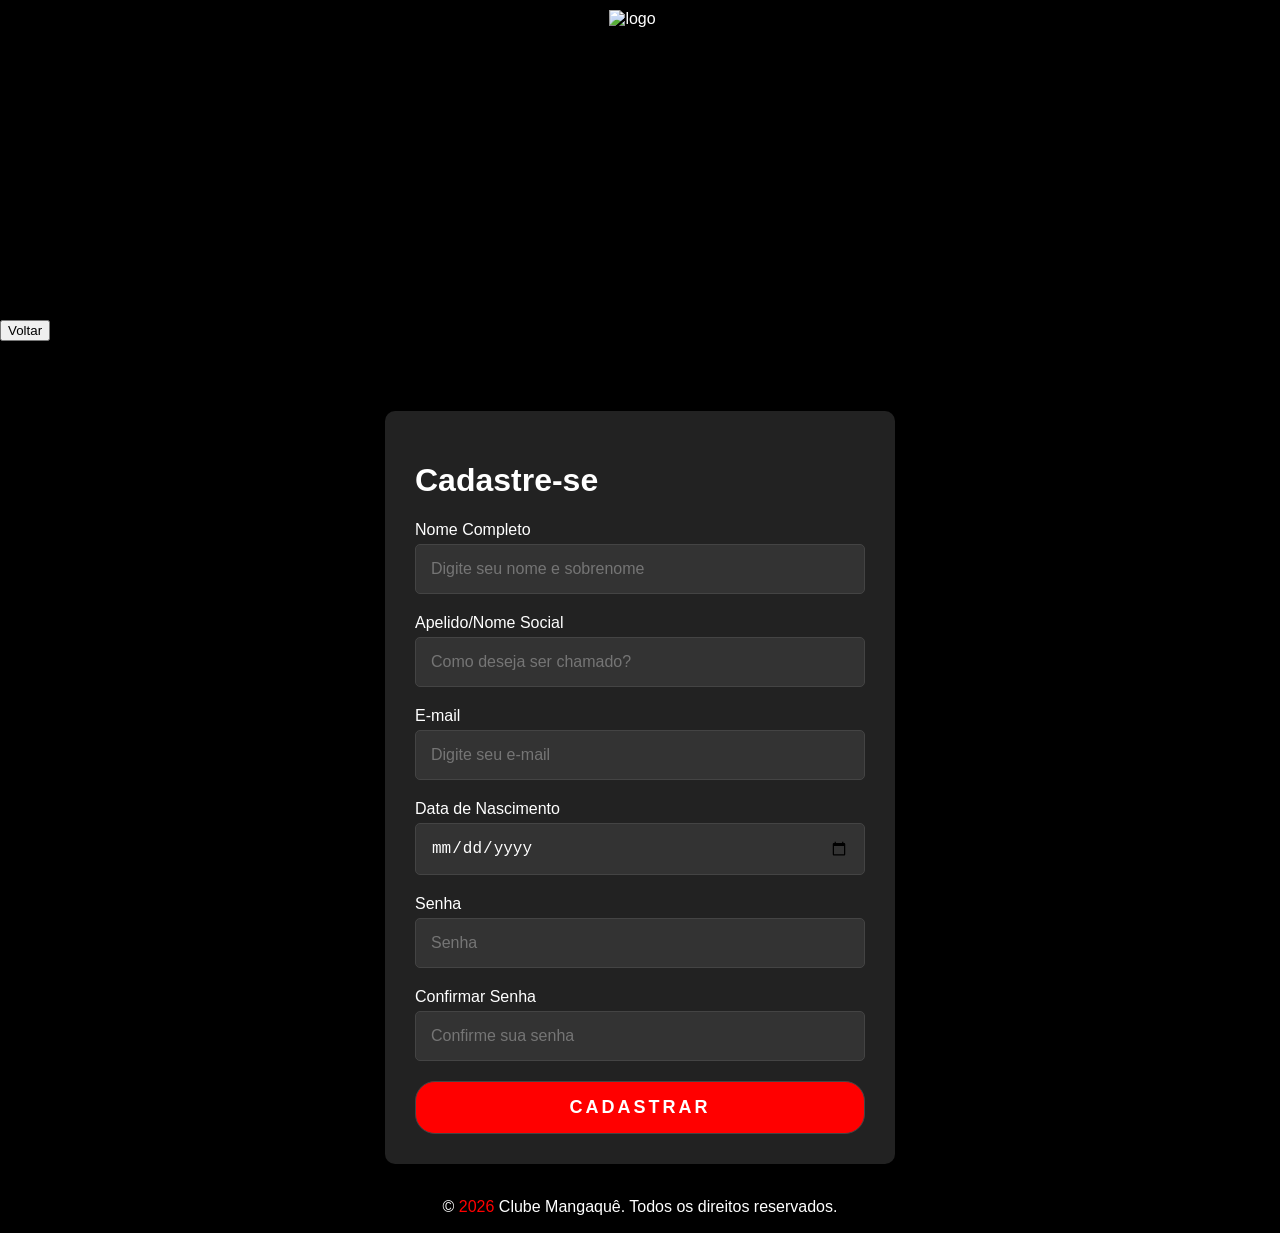
==== Clube Mangaque/hq/cadastro.html @ 77aa0c45 "Estilização da página de cadastro" ====
<!DOCTYPE html>
<html lang="pt-BR">
<head>
    <meta charset="UTF-8">
    <meta name="viewport" content="width=device-width, initial-scale=1.0">
    <title>Clube Mangaquê</title>
    <link rel="stylesheet" href="style.css">
</head>
<body>
    <header>
        <nav>
            <div class="nav-container">
                <div class="menu-image">
                    <img src="./images/mangaque.png" alt="logo">
                </div>             
            </div>
        </nav>
    </header>
    <div>
        <button class="btn_voltar">Voltar</button>
    </div>
    <main class="main-cadastro">
        <div class="cadastro-container">
            <div class="card-cadastro">
                <h1>Cadastre-se</h1>
                <div class="textfield">
                    <label for="nome">Nome Completo</label>
                    <input type="text" name="usuario" placeholder="Digite seu nome e sobrenome" required>
                </div>
                <div class="textfield">
                    <label for="apelido">Apelido/Nome Social</label>
                    <input type="text" name="usuario" placeholder="Como deseja ser chamado?" required>
                </div>
                <div class="textfield">
                    <label for="email">E-mail</label>
                    <input type="text" name="email" placeholder="Digite seu e-mail" required>
                </div>
                <div class="textfield">
                    <label for="data-nascimento">Data de Nascimento</label>
                    <input type="date" name="data-nascimento" required>
                </div>
                <div class="textfield">
                    <label for="senha">Senha</label>
                    <input type="password" name="senha" placeholder="Senha" required>
                </div>
                <div class="textfield">
                    <label for="confirmar-senha">Confirmar Senha</label>
                    <input type="password" name="confirmar-senha" placeholder="Confirme sua senha" required>
                </div>
               
                <button type="submit" class="btn-cadastrar">Cadastrar</button>
            </div>
        </div>
    </main>

    <footer>
        <p> &copy; <span id="ano"></span> Clube Mangaquê. Todos os direitos reservados.</p>
    </footer>
    <script>
        document.getElementById("ano").textContent = new Date().getFullYear();
    </script>

</body>
</html>
---- Clube Mangaque/hq/style.css ----
body {
    margin: 0;
    padding: 0;
    font-family: Arial, Helvetica, sans-serif;
    background-color: black;
    color: white;
}


.top-bar {
    display: flex;
    justify-content: center;
    align-items: center;
    background-color: white; 
    padding: 10px;
}

.header-image {
    width: 100%; 
    height: auto; /*vamos tentar deixar um valor fixo aqui, achei que ela está muito grande. Ass: Bianca*/
    display: block;
}
img {
    display: block;
  }
  
  img:hover {
    opacity: 1.0;
  }
  


nav {
    background-color: transparent; 
    padding: 10px 0;
}

.nav-container {
    display: flex;
    align-items: center;
    justify-content: center;
}

main {
display: flex;
flex-direction: row;
margin-top: 50px;
justify-content: space-around;
padding: 20px;
height: 100vh;
}

h2 {
font-size: 45px;/*Diminui um pouco o tamanho pois estava sobrepondo o texto. Ass: Bianca*/
line-height: 10px;
font-family: helvetica;

}

span{
    color: red;

}



p{
    line-height: 20px;
    max-width: 500px;
    font-family: helvetica;
}


.menu-image {
    display: flex;
    align-items: center;
    margin-right: 15px;
}

.menu-image img {
    height: 300px; 
}

.menu {
    display: flex;
    list-style: none;
    margin: 0;
    padding: 0;
    align-items: center;
}

.menu li {
    margin: 0 15px;
}

.menu li a {
    text-decoration: none;
    color: white; 
    font-weight: bold;
    text-transform: uppercase;
    font-size: 16px;
}

.search-box {
    padding: 5px;
    border-radius: 5px;
    border: 1px solid #000; 
    margin-left: 15px;
}

footer{
    display: flex;
    align-items: center;
    justify-content: center; 
}

/*Bloco login página inicial*/
.login-container {
    display: flex;
    justify-content: flex-end;
    align-items: flex-start;
    height: 100vh;
    padding-right: 50px;
    width: 50%;
}

.card-login {
    background: #222;
    padding: 44px;
    border-radius: 10px;
    box-shadow: 0 2px 5px rgba(0, 0, 0, 0.3);
    width: 100%;
    max-width: 350px;
}

.card-login h1 {
    text-align: center;
    color: white;
    font-size: 28px;
    margin-bottom: 20px;
    text-transform: uppercase;
   
}

.card-login h3 {
    text-align: center;
    color: white;
    font-size: 15px;
    margin-bottom: 20px;
    text-transform: uppercase;
   
}


.textfield {
    margin-bottom: 20px;
}

.textfield label {
    display: block;
    margin-bottom: 5px;
}

.textfield input {
    width: 100%;
    padding: 15px;
    border: 1px solid #444;
    border-radius: 5px;
    background-color: #333;
    color: white;
    font-size: 16px;
    box-sizing: border-box;
}

.textfield input:focus {
    outline: none;
    border-color: red;
}

.btn-login {
    text-align: center;
    background-color: red;
    color: white;
    padding: 15px 30px;
    border: 1px solid #444;
    border-radius: 20px;
    cursor: pointer;
    width: 100%;
    font-size: 18px;
    transition: background-color 0.3s ease;
    text-transform: uppercase;
    font-weight: 800;
    letter-spacing: 3px;
    box-sizing: border-box;
}

.btn-login:hover {
    background-color: darkred;
}

.btn-cadastro{
    text-align: center;
    background-color: red;
    color: white;
    padding: 15px 30px;
    border: 1px solid #444;
    border-radius: 20px;
    cursor: pointer;
    width: 100%;
    font-size: 18px;
    transition: background-color 0.3s ease;
    text-transform: uppercase;
    font-weight: 800;
    letter-spacing: 3px;
    box-sizing: border-box;
}

.btn-cadastro:hover {
    background-color: darkred;
}
/*Style bloco login página inicial*/


/* Style tela decadastro*/
.main-cadastro {
    display: flex;
    flex-direction: row;
    margin-top: 50px;
    justify-content: space-around;
    padding: 20px;
    height: 750px;
    }

.btn-cadastrar{
    text-align: center;
    background-color: red;
    color: white;
    padding: 15px 15px;
    border: 1px solid #444;
    border-radius: 20px;
    cursor: pointer;
    width: 100%;
    font-size: 18px;
    transition: background-color 0.3s ease;
    text-transform: uppercase;
    font-weight: 800;
    letter-spacing: 3px;
    box-sizing: border-box;
}

.btn-cadastrar:hover {
    background-color: darkred;
}

.cadastro-container {
    display: flex;
    justify-content: center;
    align-items: flex-start;
    height: 750px;
    width: 50%;
}

.card-cadastro {
    background: #222;
    padding: 30px;
    border-radius: 10px;
    box-shadow: 0 2px 5px rgba(0, 0, 0, 0.3);
    width: 100%;
    max-width: 450px;
}



/* Style tela decadastro*/
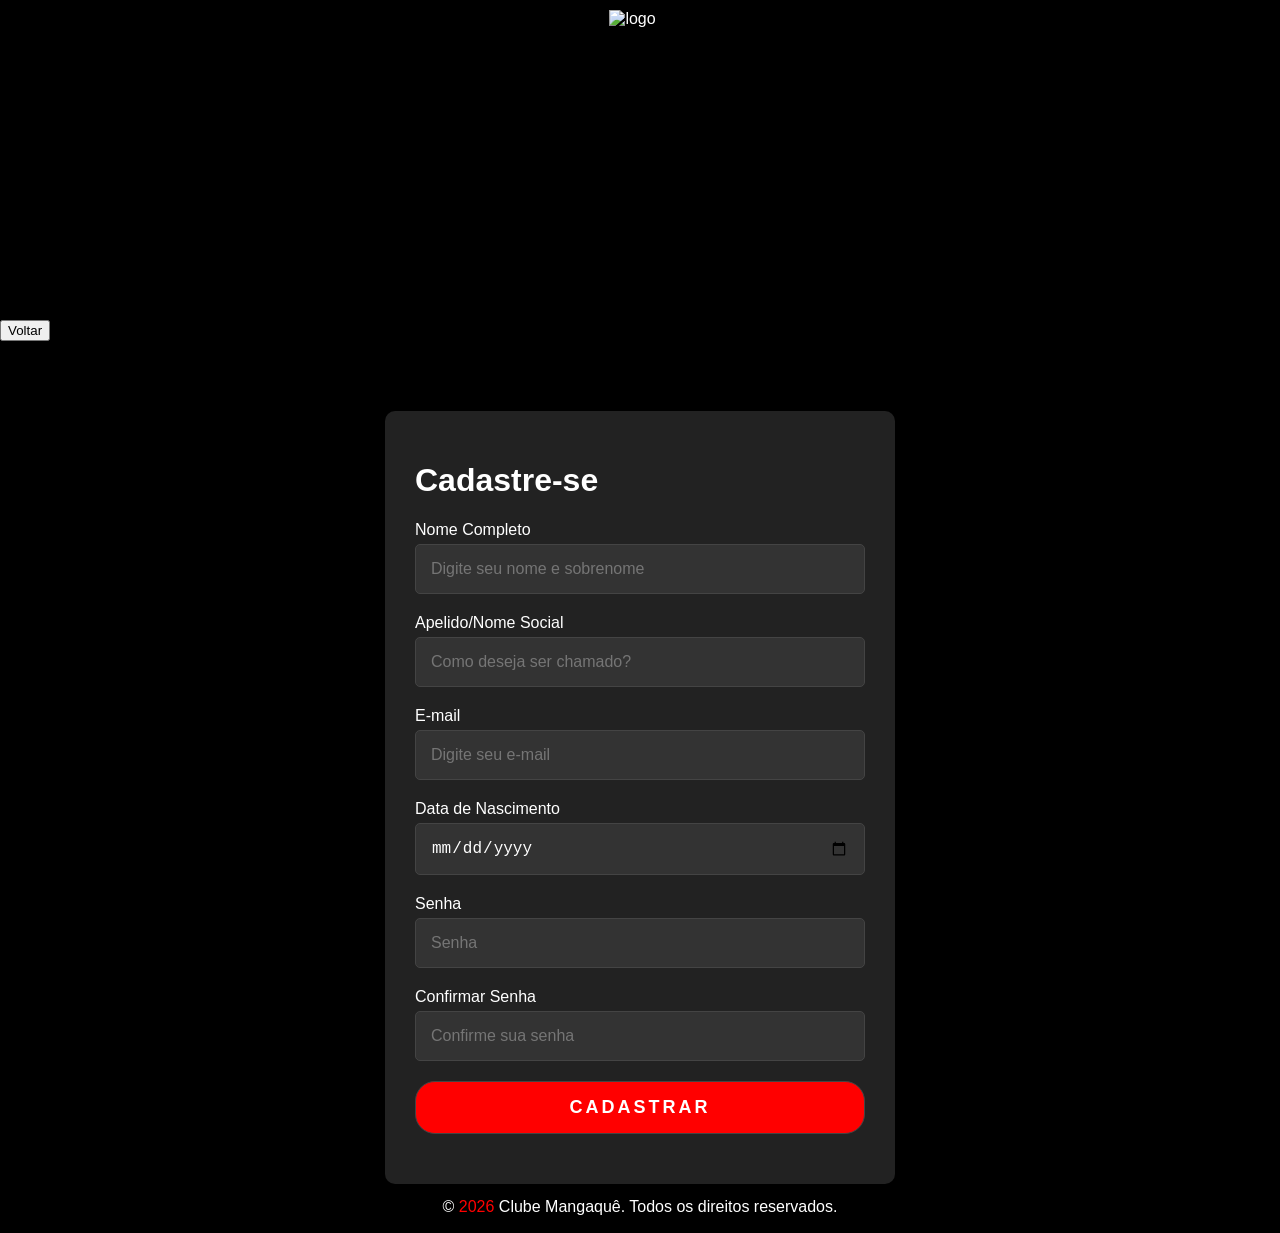
==== commit b365318e: "Banco de Dados para cadastro de usuários" ====
--- a/Clube Mangaque/hq/cadastro.html
+++ b/Clube Mangaque/hq/cadastro.html
@@ -23,32 +23,34 @@
         <div class="cadastro-container">
             <div class="card-cadastro">
                 <h1>Cadastre-se</h1>
-                <div class="textfield">
-                    <label for="nome">Nome Completo</label>
-                    <input type="text" name="usuario" placeholder="Digite seu nome e sobrenome" required>
-                </div>
-                <div class="textfield">
-                    <label for="apelido">Apelido/Nome Social</label>
-                    <input type="text" name="usuario" placeholder="Como deseja ser chamado?" required>
-                </div>
-                <div class="textfield">
-                    <label for="email">E-mail</label>
-                    <input type="text" name="email" placeholder="Digite seu e-mail" required>
-                </div>
-                <div class="textfield">
-                    <label for="data-nascimento">Data de Nascimento</label>
-                    <input type="date" name="data-nascimento" required>
-                </div>
-                <div class="textfield">
-                    <label for="senha">Senha</label>
-                    <input type="password" name="senha" placeholder="Senha" required>
-                </div>
-                <div class="textfield">
-                    <label for="confirmar-senha">Confirmar Senha</label>
-                    <input type="password" name="confirmar-senha" placeholder="Confirme sua senha" required>
-                </div>
-               
-                <button type="submit" class="btn-cadastrar">Cadastrar</button>
+                    <form class="formCadastro" action="processaCadastro.php" method="POST">
+                    
+                    <div class="textfield">
+                        <label for="nome">Nome Completo</label>
+                        <input type="text" name="nomeCompleto" placeholder="Digite seu nome e sobrenome" required>
+                    </div>
+                    <div class="textfield">
+                        <label for="apelido">Apelido/Nome Social</label>
+                        <input type="text" name="apelido" placeholder="Como deseja ser chamado?">
+                    </div>
+                    <div class="textfield">
+                        <label for="email">E-mail</label>
+                        <input type="text" name="email" placeholder="Digite seu e-mail" required>
+                    </div>
+                    <div class="textfield">
+                        <label for="dataNascimento">Data de Nascimento</label>
+                        <input type="date" name="dataNascimento" required>
+                    </div>
+                    <div class="textfield">
+                        <label for="senha">Senha</label>
+                        <input type="password" name="senha" placeholder="Senha" required>
+                    </div>
+                    <div class="textfield">
+                        <label for="confirmarSenha">Confirmar Senha</label>
+                        <input type="password" name="confirmarSenha" placeholder="Confirme sua senha" required>
+                    </div>
+                    <button type="submit" class="btn-cadastrar">Cadastrar</button>
+                </form>
             </div>
         </div>
     </main>
--- a/Clube Mangaque/hq/style.css
+++ b/Clube Mangaque/hq/style.css
@@ -223,6 +223,7 @@
 
 
 /* Style tela decadastro*/
+
 .main-cadastro {
     display: flex;
     flex-direction: row;
@@ -230,27 +231,6 @@
     justify-content: space-around;
     padding: 20px;
     height: 750px;
-    }
-
-.btn-cadastrar{
-    text-align: center;
-    background-color: red;
-    color: white;
-    padding: 15px 15px;
-    border: 1px solid #444;
-    border-radius: 20px;
-    cursor: pointer;
-    width: 100%;
-    font-size: 18px;
-    transition: background-color 0.3s ease;
-    text-transform: uppercase;
-    font-weight: 800;
-    letter-spacing: 3px;
-    box-sizing: border-box;
-}
-
-.btn-cadastrar:hover {
-    background-color: darkred;
 }
 
 .cadastro-container {
@@ -268,8 +248,35 @@
     box-shadow: 0 2px 5px rgba(0, 0, 0, 0.3);
     width: 100%;
     max-width: 450px;
-}
-
-
-
-/* Style tela decadastro*/+    height: 95%;
+}
+
+
+.btn-cadastrar{
+    text-align: center;
+    background-color: red;
+    color: white;
+    padding: 15px 15px;
+    border: 1px solid #444;
+    border-radius: 20px;
+    cursor: pointer;
+    width: 100%;
+    font-size: 18px;
+    transition: background-color 0.3s ease;
+    text-transform: uppercase;
+    font-weight: 800;
+    letter-spacing: 3px;
+    box-sizing: border-box;
+}
+
+.btn-cadastrar:hover {
+    background-color: darkred;
+}
+
+.form-cadastro {
+    display: flex;
+    flex-direction: column;
+    align-items: center;
+    justify-content: space-between
+}
+/* Style tela de cadastro*/
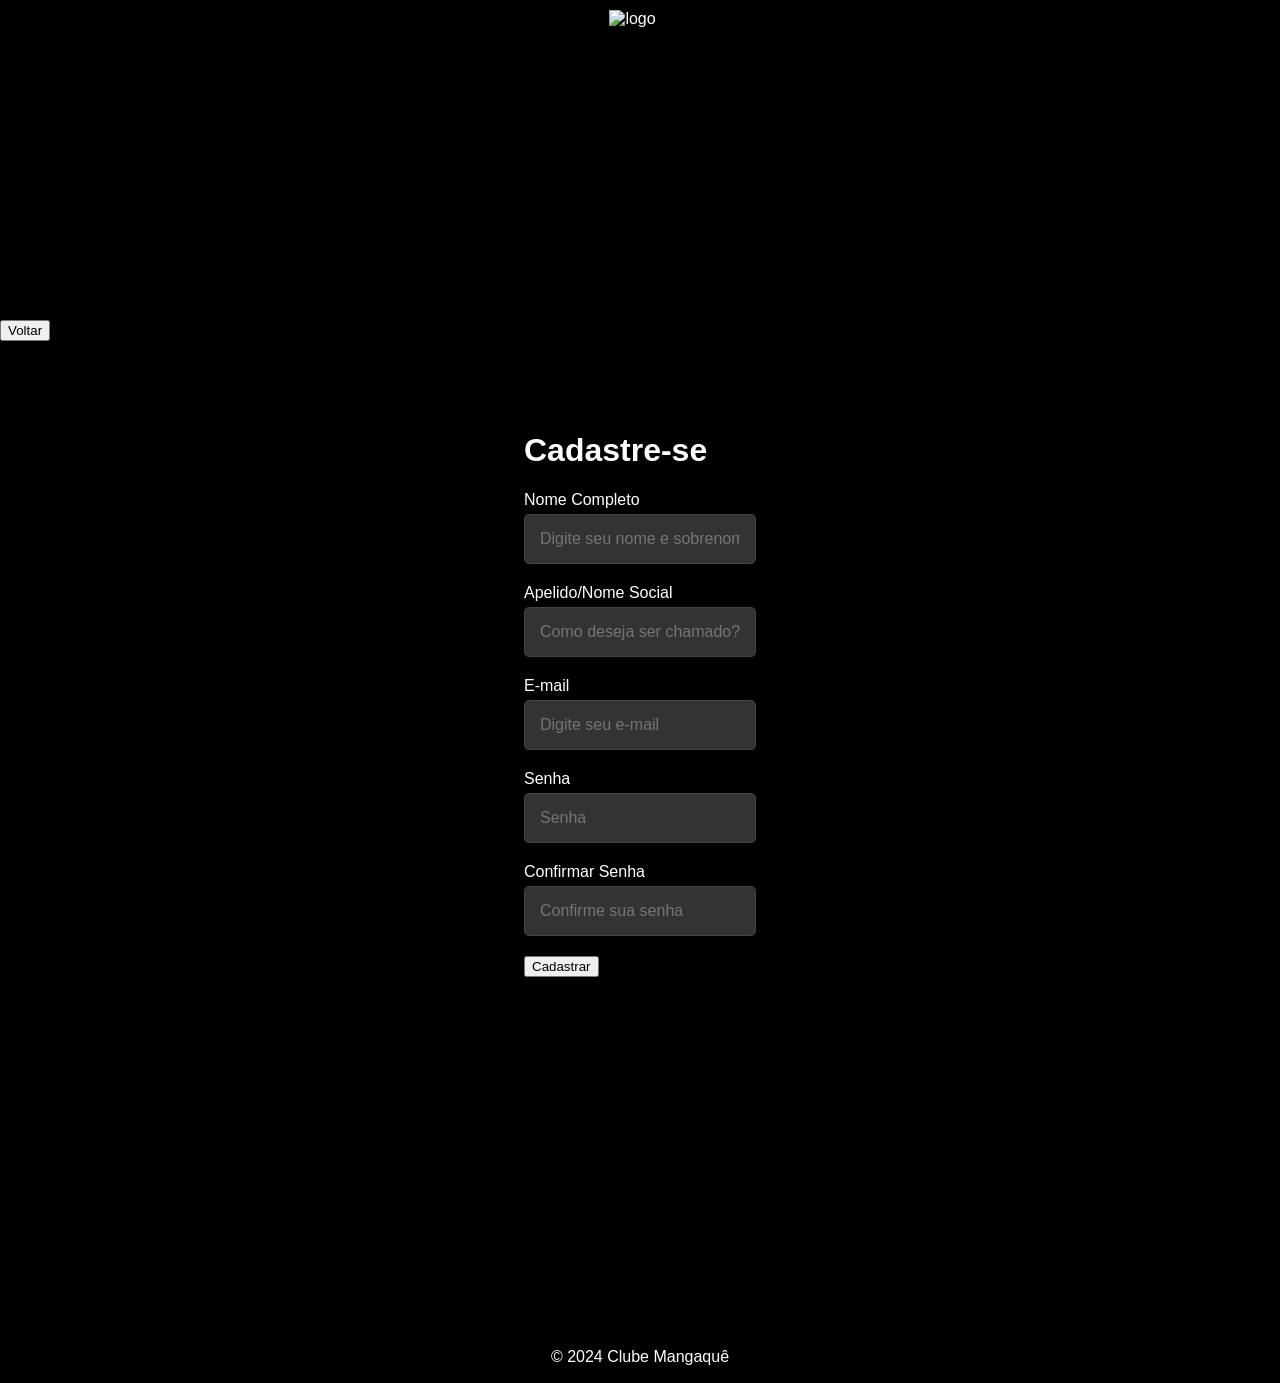
==== commit edd3b11d: "JavaScript e Resultados para busca no site Atualização da Vitória referente ao JavaScript do site e " ====
--- a/Clube Mangaque/hq/cadastro.html
+++ b/Clube Mangaque/hq/cadastro.html
@@ -16,39 +16,37 @@
             </div>
         </nav>
     </header>
+
     <div>
         <button class="btn_voltar">Voltar</button>
     </div>
-    <main class="main-cadastro">
+
+    <main>
         <div class="cadastro-container">
             <div class="card-cadastro">
                 <h1>Cadastre-se</h1>
-                    <form class="formCadastro" action="processaCadastro.php" method="POST">
-                    
+                <form>
                     <div class="textfield">
                         <label for="nome">Nome Completo</label>
-                        <input type="text" name="nomeCompleto" placeholder="Digite seu nome e sobrenome" required>
+                        <input type="text" id="nome" name="nome" placeholder="Digite seu nome e sobrenome">
                     </div>
                     <div class="textfield">
                         <label for="apelido">Apelido/Nome Social</label>
-                        <input type="text" name="apelido" placeholder="Como deseja ser chamado?">
+                        <input type="text" id="apelido" name="apelido" placeholder="Como deseja ser chamado?">
                     </div>
                     <div class="textfield">
                         <label for="email">E-mail</label>
-                        <input type="text" name="email" placeholder="Digite seu e-mail" required>
-                    </div>
-                    <div class="textfield">
-                        <label for="dataNascimento">Data de Nascimento</label>
-                        <input type="date" name="dataNascimento" required>
+                        <input type="email" id="email" name="email" placeholder="Digite seu e-mail">
                     </div>
                     <div class="textfield">
                         <label for="senha">Senha</label>
-                        <input type="password" name="senha" placeholder="Senha" required>
+                        <input type="password" id="senha" name="senha" placeholder="Senha">
                     </div>
                     <div class="textfield">
-                        <label for="confirmarSenha">Confirmar Senha</label>
-                        <input type="password" name="confirmarSenha" placeholder="Confirme sua senha" required>
+                        <label for="confirmar-senha">Confirmar Senha</label>
+                        <input type="password" id="confirmar-senha" name="confirmar-senha" placeholder="Confirme sua senha">
                     </div>
+
                     <button type="submit" class="btn-cadastrar">Cadastrar</button>
                 </form>
             </div>
@@ -56,11 +54,7 @@
     </main>
 
     <footer>
-        <p> &copy; <span id="ano"></span> Clube Mangaquê. Todos os direitos reservados.</p>
+        <p>© 2024 Clube Mangaquê</p>
     </footer>
-    <script>
-        document.getElementById("ano").textContent = new Date().getFullYear();
-    </script>
-
 </body>
-</html>+</html>
--- a/Clube Mangaque/hq/style.css
+++ b/Clube Mangaque/hq/style.css
@@ -1,4 +1,3 @@
-
 body {
     margin: 0;
     padding: 0;
@@ -115,7 +114,6 @@
     justify-content: center; 
 }
 
-/*Bloco login página inicial*/
 .login-container {
     display: flex;
     justify-content: flex-end;
@@ -218,65 +216,4 @@
 
 .btn-cadastro:hover {
     background-color: darkred;
-}
-/*Style bloco login página inicial*/
-
-
-/* Style tela decadastro*/
-
-.main-cadastro {
-    display: flex;
-    flex-direction: row;
-    margin-top: 50px;
-    justify-content: space-around;
-    padding: 20px;
-    height: 750px;
-}
-
-.cadastro-container {
-    display: flex;
-    justify-content: center;
-    align-items: flex-start;
-    height: 750px;
-    width: 50%;
-}
-
-.card-cadastro {
-    background: #222;
-    padding: 30px;
-    border-radius: 10px;
-    box-shadow: 0 2px 5px rgba(0, 0, 0, 0.3);
-    width: 100%;
-    max-width: 450px;
-    height: 95%;
-}
-
-
-.btn-cadastrar{
-    text-align: center;
-    background-color: red;
-    color: white;
-    padding: 15px 15px;
-    border: 1px solid #444;
-    border-radius: 20px;
-    cursor: pointer;
-    width: 100%;
-    font-size: 18px;
-    transition: background-color 0.3s ease;
-    text-transform: uppercase;
-    font-weight: 800;
-    letter-spacing: 3px;
-    box-sizing: border-box;
-}
-
-.btn-cadastrar:hover {
-    background-color: darkred;
-}
-
-.form-cadastro {
-    display: flex;
-    flex-direction: column;
-    align-items: center;
-    justify-content: space-between
-}
-/* Style tela de cadastro*/
+}
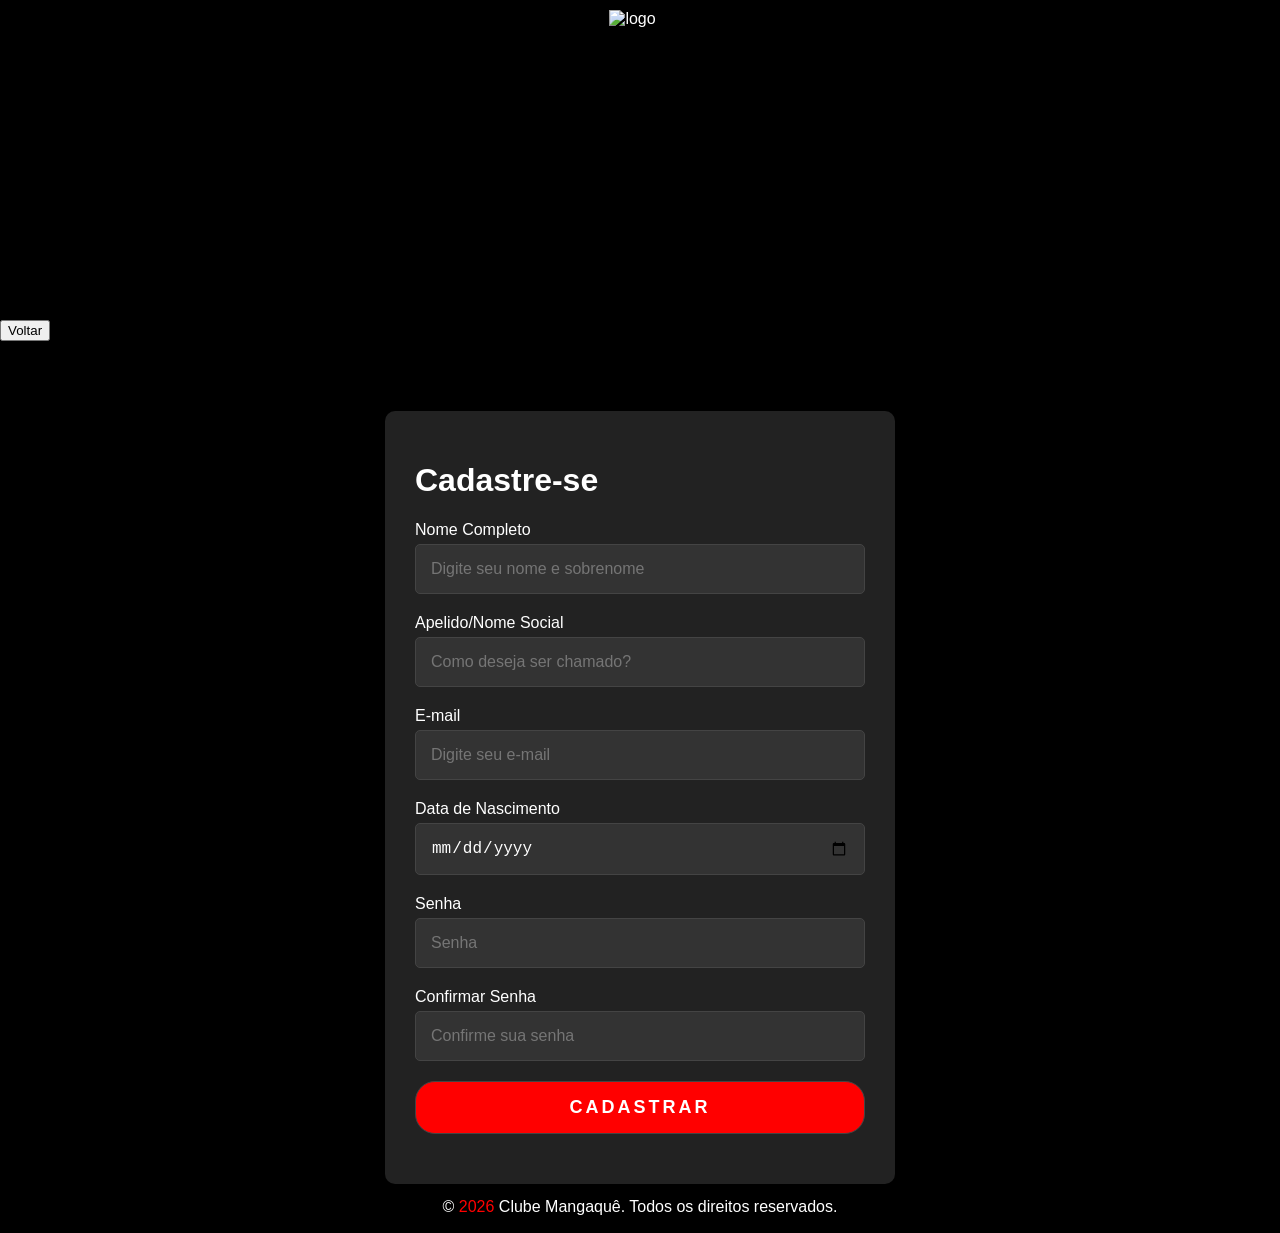
==== commit f4ce28b1: "teste" ====
--- a/Clube Mangaque/hq/cadastro.html
+++ b/Clube Mangaque/hq/cadastro.html
@@ -16,37 +16,39 @@
             </div>
         </nav>
     </header>
-
     <div>
         <button class="btn_voltar">Voltar</button>
     </div>
-
-    <main>
+    <main class="main-cadastro">
         <div class="cadastro-container">
             <div class="card-cadastro">
                 <h1>Cadastre-se</h1>
-                <form>
+                    <form class="formCadastro" action="processaCadastro.php" method="POST">
+                    
                     <div class="textfield">
                         <label for="nome">Nome Completo</label>
-                        <input type="text" id="nome" name="nome" placeholder="Digite seu nome e sobrenome">
+                        <input type="text" name="nomeCompleto" placeholder="Digite seu nome e sobrenome" required>
                     </div>
                     <div class="textfield">
                         <label for="apelido">Apelido/Nome Social</label>
-                        <input type="text" id="apelido" name="apelido" placeholder="Como deseja ser chamado?">
+                        <input type="text" name="apelido" placeholder="Como deseja ser chamado?">
                     </div>
                     <div class="textfield">
                         <label for="email">E-mail</label>
-                        <input type="email" id="email" name="email" placeholder="Digite seu e-mail">
+                        <input type="text" name="email" placeholder="Digite seu e-mail" required>
+                    </div>
+                    <div class="textfield">
+                        <label for="dataNascimento">Data de Nascimento</label>
+                        <input type="date" name="dataNascimento" required>
                     </div>
                     <div class="textfield">
                         <label for="senha">Senha</label>
-                        <input type="password" id="senha" name="senha" placeholder="Senha">
+                        <input type="password" name="senha" placeholder="Senha" required>
                     </div>
                     <div class="textfield">
-                        <label for="confirmar-senha">Confirmar Senha</label>
-                        <input type="password" id="confirmar-senha" name="confirmar-senha" placeholder="Confirme sua senha">
+                        <label for="confirmarSenha">Confirmar Senha</label>
+                        <input type="password" name="confirmarSenha" placeholder="Confirme sua senha" required>
                     </div>
-
                     <button type="submit" class="btn-cadastrar">Cadastrar</button>
                 </form>
             </div>
@@ -54,7 +56,11 @@
     </main>
 
     <footer>
-        <p>© 2024 Clube Mangaquê</p>
+        <p> &copy; <span id="ano"></span> Clube Mangaquê. Todos os direitos reservados.</p>
     </footer>
+    <script>
+        document.getElementById("ano").textContent = new Date().getFullYear();
+    </script>
+
 </body>
-</html>
+</html>
--- a/Clube Mangaque/hq/style.css
+++ b/Clube Mangaque/hq/style.css
@@ -1,3 +1,4 @@
+
 body {
     margin: 0;
     padding: 0;
@@ -114,6 +115,7 @@
     justify-content: center; 
 }
 
+/*Bloco login página inicial*/
 .login-container {
     display: flex;
     justify-content: flex-end;
@@ -216,4 +218,65 @@
 
 .btn-cadastro:hover {
     background-color: darkred;
-}+}
+/*Style bloco login página inicial*/
+
+
+/* Style tela decadastro*/
+
+.main-cadastro {
+    display: flex;
+    flex-direction: row;
+    margin-top: 50px;
+    justify-content: space-around;
+    padding: 20px;
+    height: 750px;
+}
+
+.cadastro-container {
+    display: flex;
+    justify-content: center;
+    align-items: flex-start;
+    height: 750px;
+    width: 50%;
+}
+
+.card-cadastro {
+    background: #222;
+    padding: 30px;
+    border-radius: 10px;
+    box-shadow: 0 2px 5px rgba(0, 0, 0, 0.3);
+    width: 100%;
+    max-width: 450px;
+    height: 95%;
+}
+
+
+.btn-cadastrar{
+    text-align: center;
+    background-color: red;
+    color: white;
+    padding: 15px 15px;
+    border: 1px solid #444;
+    border-radius: 20px;
+    cursor: pointer;
+    width: 100%;
+    font-size: 18px;
+    transition: background-color 0.3s ease;
+    text-transform: uppercase;
+    font-weight: 800;
+    letter-spacing: 3px;
+    box-sizing: border-box;
+}
+
+.btn-cadastrar:hover {
+    background-color: darkred;
+}
+
+.form-cadastro {
+    display: flex;
+    flex-direction: column;
+    align-items: center;
+    justify-content: space-between
+}
+/* Style tela de cadastro*/
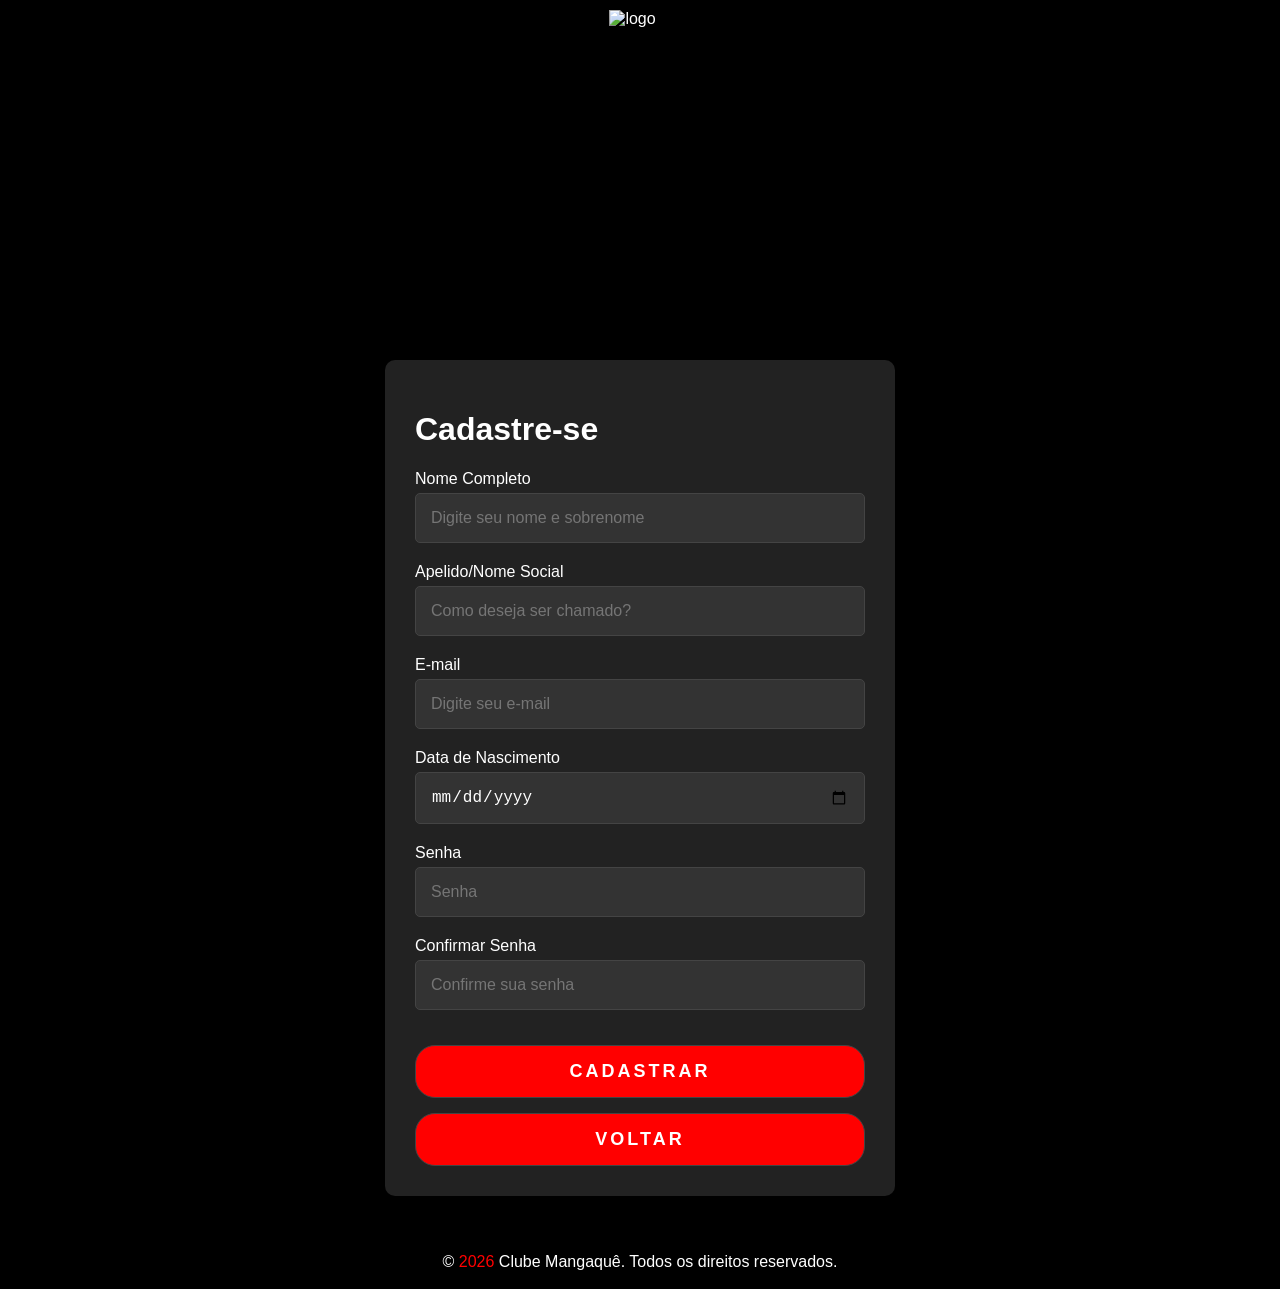
==== commit 567d86e2: "Cadastro está com botao funcional e o 'voltar' ajustado para seguir o padrao do style" ====
--- a/Clube Mangaque/hq/cadastro.html
+++ b/Clube Mangaque/hq/cadastro.html
@@ -16,15 +16,11 @@
             </div>
         </nav>
     </header>
-    <div>
-        <button class="btn_voltar">Voltar</button>
-    </div>
     <main class="main-cadastro">
         <div class="cadastro-container">
             <div class="card-cadastro">
                 <h1>Cadastre-se</h1>
-                    <form class="formCadastro" action="processaCadastro.php" method="POST">
-                    
+                <form class="formCadastro" action="processaCadastro.php" method="POST">
                     <div class="textfield">
                         <label for="nome">Nome Completo</label>
                         <input type="text" name="nomeCompleto" placeholder="Digite seu nome e sobrenome" required>
@@ -50,6 +46,8 @@
                         <input type="password" name="confirmarSenha" placeholder="Confirme sua senha" required>
                     </div>
                     <button type="submit" class="btn-cadastrar">Cadastrar</button>
+                    <button type="button" class="btn_voltar" onclick="window.location.href='index.html'">Voltar</button>
+
                 </form>
             </div>
         </div>
@@ -58,9 +56,41 @@
     <footer>
         <p> &copy; <span id="ano"></span> Clube Mangaquê. Todos os direitos reservados.</p>
     </footer>
+
+    <!-- Atualiza o ano automaticamente -->
     <script>
         document.getElementById("ano").textContent = new Date().getFullYear();
     </script>
 
+    <!-- Apresentação das mensagens de erro -->
+    <script>
+        const urlParams = new URLSearchParams(window.location.search);
+        const erro = urlParams.get('erro');
+        const sucesso = urlParams.get('sucesso');
+
+        if(erro == 'idade'){
+            alert('Você deve ter pelo menos 16 anos para se cadastrar!');
+        }else if(erro == 'senhas'){
+            alert('As senhas não coincidem!');
+        }else if(erro == 'email'){
+            alert('Este e-mail já  está cadastrado.');
+        }else if(erro == 'bd'){
+            alert('Erro ao cadastrar. Tente novamente mais tarde');
+        }else if(sucesso == '1'){
+            alert('Cadastro realizado com sucesso!');
+        }
+    </script>
+
+    <script>
+        document.querySelector(".search-box").addEventListener("keypress", function(e) {
+            if (e.key === "Enter") {
+                const termo = this.value.trim();
+                if (termo !== "") {
+                    window.location.href = "resultados.html?q=" + encodeURIComponent(termo);
+                }
+            }
+        });
+    </script>
+
 </body>
-</html>+</html>
--- a/Clube Mangaque/hq/style.css
+++ b/Clube Mangaque/hq/style.css
@@ -1,4 +1,3 @@
-
 body {
     margin: 0;
     padding: 0;
@@ -7,7 +6,6 @@
     color: white;
 }
 
-
 .top-bar {
     display: flex;
     justify-content: center;
@@ -18,18 +16,17 @@
 
 .header-image {
     width: 100%; 
-    height: auto; /*vamos tentar deixar um valor fixo aqui, achei que ela está muito grande. Ass: Bianca*/
+    height: auto;
     display: block;
 }
+
 img {
     display: block;
-  }
-  
-  img:hover {
+}
+
+img:hover {
     opacity: 1.0;
-  }
-  
-
+}
 
 nav {
     background-color: transparent; 
@@ -43,34 +40,36 @@
 }
 
 main {
-display: flex;
-flex-direction: row;
-margin-top: 50px;
-justify-content: space-around;
-padding: 20px;
-height: 100vh;
+    display: flex;
+    flex-direction: row;
+    margin-top: 0;
+    justify-content: center; 
+    align-items: center; 
+    padding: 20px;
+    height: 100vh;
+    margin-top: 0;
+
 }
 
 h2 {
-font-size: 45px;/*Diminui um pouco o tamanho pois estava sobrepondo o texto. Ass: Bianca*/
-line-height: 10px;
-font-family: helvetica;
-
-}
-
-span{
+    font-size: 45px;
+    line-height: 10px;
+    font-family: helvetica;
+}
+
+span {
     color: red;
-
-}
-
-
-
-p{
+}
+
+h2 span {
+    text-transform: uppercase;
+}
+
+p {
     line-height: 20px;
     max-width: 500px;
     font-family: helvetica;
 }
-
 
 .menu-image {
     display: flex;
@@ -109,20 +108,23 @@
     margin-left: 15px;
 }
 
-footer{
+footer {
     display: flex;
     align-items: center;
     justify-content: center; 
 }
 
-/*Bloco login página inicial*/
+
 .login-container {
     display: flex;
-    justify-content: flex-end;
+    justify-content: flex-start;
     align-items: flex-start;
     height: 100vh;
     padding-right: 50px;
-    width: 50%;
+    width: 30%;
+    margin-left: 0%;
+    margin-top: -40px; 
+    
 }
 
 .card-login {
@@ -140,7 +142,6 @@
     font-size: 28px;
     margin-bottom: 20px;
     text-transform: uppercase;
-   
 }
 
 .card-login h3 {
@@ -149,9 +150,7 @@
     font-size: 15px;
     margin-bottom: 20px;
     text-transform: uppercase;
-   
-}
-
+}
 
 .textfield {
     margin-bottom: 20px;
@@ -178,7 +177,8 @@
     border-color: red;
 }
 
-.btn-login {
+/* Estilos do botões de Login e Cadastro */
+.btn-login, .btn-cadastrar, .btn_voltar {
     text-align: center;
     background-color: red;
     color: white;
@@ -193,52 +193,61 @@
     font-weight: 800;
     letter-spacing: 3px;
     box-sizing: border-box;
-}
-
-.btn-login:hover {
+    margin-top: 15px; 
+}
+
+.btn-login:hover, .btn-cadastrar:hover, .btn_voltar:hover {
     background-color: darkred;
 }
 
-.btn-cadastro{
-    text-align: center;
-    background-color: red;
-    color: white;
-    padding: 15px 30px;
-    border: 1px solid #444;
-    border-radius: 20px;
-    cursor: pointer;
-    width: 100%;
+
+.texto-sobre {
     font-size: 18px;
-    transition: background-color 0.3s ease;
-    text-transform: uppercase;
-    font-weight: 800;
-    letter-spacing: 3px;
+    line-height: 1.6;
+    font-family: Arial, Helvetica, sans-serif;
+    color: white;
+    text-align: justify;
+    max-width: 950px;
+    margin: 0 auto;
+}
+
+/* Manter essa parte para que o 'sobre' siga o padrão do style ass: vic */
+body, h1, h2, h3, h4, h5, h6, p, a, li, ul {
+    font-family: Arial, Helvetica, sans-serif !important;
+    color: white !important;
+}
+
+.welcome-container {
+    max-width: 75%; 
+    flex-grow: 1;
+}
+
+.welcome-container h2 {
+    font-size: 45px;
+    line-height: 10px;
+    font-family: helvetica;
+}
+.welcome-container p {
+    line-height: 20px;
+    max-width: 500px;
+    font-family: helvetica;
+} 
+.main-cadastro {
+    display: flex;
+    justify-content: space-between;
+    align-items: flex-start;
+    padding: 40px;
+    height: auto;
     box-sizing: border-box;
-}
-
-.btn-cadastro:hover {
-    background-color: darkred;
-}
-/*Style bloco login página inicial*/
-
-
-/* Style tela decadastro*/
-
-.main-cadastro {
-    display: flex;
-    flex-direction: row;
-    margin-top: 50px;
-    justify-content: space-around;
-    padding: 20px;
-    height: 750px;
+    width: 100%;
 }
 
 .cadastro-container {
     display: flex;
     justify-content: center;
     align-items: flex-start;
-    height: 750px;
-    width: 50%;
+    flex-grow: 1; 
+    width: 30%;
 }
 
 .card-cadastro {
@@ -251,32 +260,9 @@
     height: 95%;
 }
 
-
-.btn-cadastrar{
-    text-align: center;
-    background-color: red;
-    color: white;
-    padding: 15px 15px;
-    border: 1px solid #444;
-    border-radius: 20px;
-    cursor: pointer;
-    width: 100%;
-    font-size: 18px;
-    transition: background-color 0.3s ease;
-    text-transform: uppercase;
-    font-weight: 800;
-    letter-spacing: 3px;
-    box-sizing: border-box;
-}
-
-.btn-cadastrar:hover {
-    background-color: darkred;
-}
-
 .form-cadastro {
     display: flex;
     flex-direction: column;
     align-items: center;
-    justify-content: space-between
-}
-/* Style tela de cadastro*/
+    justify-content: space-between;
+}
